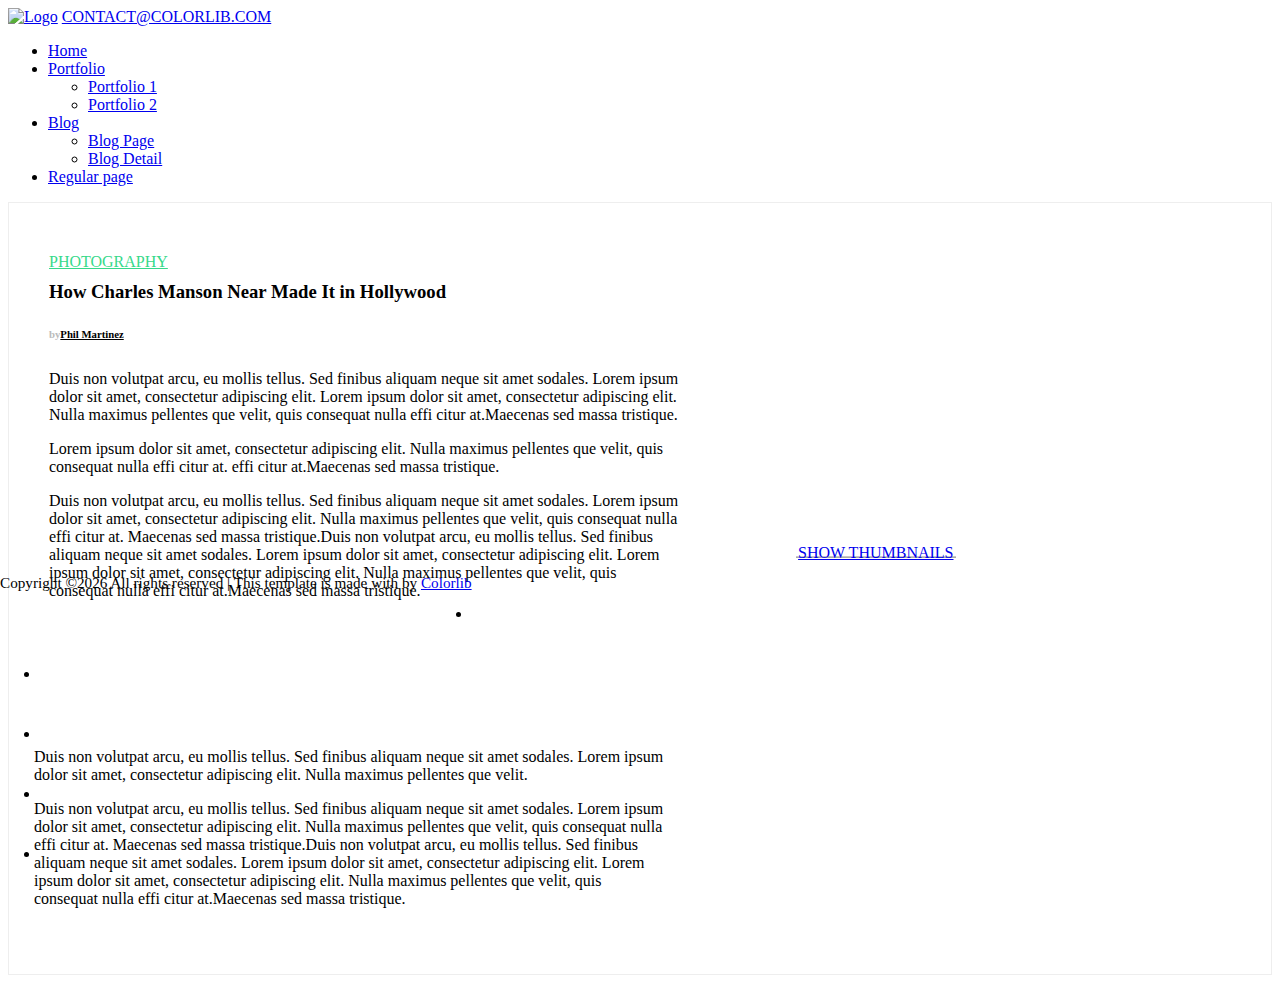
==== home.html @ 68a40599 "set up school page" ====
<!DOCTYPE HTML>
<html lang="en">
<head>
	<title>Photography</title>
	<meta http-equiv="X-UA-Compatible" content="IE=edge">
    <meta name="viewport" content="width=device-width, initial-scale=1">
	<meta charset="UTF-8">
	
	<!-- Font -->
	<link href="https://fonts.googleapis.com/css?family=Poppins:400,500,600,700%7CAllura" rel="stylesheet">
	
	<!-- Stylesheets -->
	<link href="common-css/ionicons.css" rel="stylesheet">
	
	<link href="06_Regular_Page/css/styles.css" rel="stylesheet">
	
	<link href="06_Regular_Page/css/responsive.css" rel="stylesheet">
	
</head>
<body>
	
	<header>
		<a class="logo" href="#"><img src="images/logo-white.png" alt="Logo"></a>
		
		<a class="right-area" href="mailto:contact@colorlib.com">CONTACT@COLORLIB.COM</a>
		
		<a class="menu-nav-icon" data-menu="#main-menu"><i class="ion-navicon"></i></a>
		
		<ul class="main-menu" id="main-menu">
			<li><a href="01_Photography.html">Home</a></li>
			<li class="drop-down"><a href="#!">Portfolio<i class="ion-arrow-down-b"></i></a>
				<ul class="drop-down-menu drop-down-inner">
					<li><a href="02_Portfolio.html">Portfolio 1</a></li>
					<li><a href="03_Portfolio.html">Portfolio 2</a></li>
				</ul>
			</li>
			<li class="drop-down"><a href="#!">Blog<i class="ion-arrow-down-b"></i></a>
				<ul class="drop-down-menu drop-down-inner">
					<li><a href="04_Blog.html">Blog Page</a></li>
					<li><a href="05_Blog_Single.html">Blog Detail</a></li>
				</ul>
			</li>
			<li><a href="06_Regular_Page.html">Regular page</a></li>
		</ul>
	</header>
	
	<section class="main-section">
	
		<div class="left-area">
			<a class="category color-green" href="#">PHOTOGRAPHY</a>
			<h3 class="margin-tb-10">How Charles Manson Near Made It in Hollywood</h3>
			<h6 class="margin-b-30"><span class="color-light-black">by</span><a class="color-black" href="#">Phil Martinez</a></h6>
			<p class="margin-b-10">Duis non volutpat arcu, eu mollis tellus. 
				Sed finibus aliquam neque sit amet sodales. Lorem ipsum dolor sit amet, 
				consectetur adipiscing elit. Lorem ipsum dolor sit amet, consectetur 
				adipiscing elit. Nulla maximus pellentes que velit, quis consequat nulla 
				effi citur at.Maecenas sed massa tristique.</p>
			<p class="margin-b-10">Lorem ipsum dolor sit amet, consectetur adipiscing elit. 
				Nulla maximus pellentes que velit, quis consequat nulla effi citur at. 
				effi citur at.Maecenas sed massa tristique.</p>
			<p class="margin-b-10">Duis non volutpat arcu, eu mollis tellus. Sed finibus aliquam neque 
				sit amet sodales. Lorem ipsum dolor sit amet, consectetur adipiscing elit. 
				Nulla maximus pellentes que velit, quis consequat nulla effi citur at. 
				Maecenas sed massa tristique.Duis non volutpat arcu, eu mollis tellus. 
				Sed finibus aliquam neque sit amet sodales. Lorem ipsum dolor sit amet, 
				consectetur adipiscing elit. Lorem ipsum dolor sit amet, consectetur 
				adipiscing elit. Nulla maximus pellentes que velit, quis consequat nulla 
				effi citur at.Maecenas sed massa tristique.</p>
		</div><!-- left-area -->
		
		<div class="right-area">
			
			<img src="images/post-img-1-1000x700.jpg" alt="">
			<p class="margin-t-20">Duis non volutpat arcu, eu mollis tellus. Sed finibus aliquam neque 
				sit amet sodales. Lorem ipsum dolor sit amet, consectetur adipiscing elit. 
				Nulla maximus pellentes que velit.</p>

			<p class="margin-t-10">Duis non volutpat arcu, eu mollis tellus. Sed finibus aliquam neque 
				sit amet sodales. Lorem ipsum dolor sit amet, consectetur adipiscing elit. 
				Nulla maximus pellentes que velit, quis consequat nulla effi citur at. 
				Maecenas sed massa tristique.Duis non volutpat arcu, eu mollis tellus. 
				Sed finibus aliquam neque sit amet sodales. Lorem ipsum dolor sit amet, 
				consectetur adipiscing elit. Lorem ipsum dolor sit amet, consectetur 
				adipiscing elit. Nulla maximus pellentes que velit, quis consequat nulla 
				effi citur at.Maecenas sed massa tristique.</p>
				
		</div><!-- right-area -->
		
	</section><!-- main-section -->
	
	<footer>
		<p class="copyright">
			<!-- Link back to Colorlib can't be removed. Template is licensed under CC BY 3.0. -->
Copyright &copy;<script>document.write(new Date().getFullYear());</script> All rights reserved | This template is made with <i class="ion-heart" aria-hidden="true"></i> by <a href="https://colorlib.com" target="_blank">Colorlib</a>
<!-- Link back to Colorlib can't be removed. Template is licensed under CC BY 3.0. -->
		</p>
		
		<a class="show-thumb-btn" href="#">SHOW THUMBNAILS</a>
		
		<ul class="social-icons">
			<li><a href="#"><i class="ion-social-facebook-outline"></i></a></li>
			<li><a href="#"><i class="ion-social-twitter-outline"></i></a></li>
			<li><a href="#"><i class="ion-social-instagram-outline"></i></a></li>
			<li><a href="#"><i class="ion-social-vimeo-outline"></i></a></li>
			<li><a href="#"><i class="ion-social-pinterest-outline"></i></a></li>
		</ul><!-- social-icons -->
	</footer>
	
	
	<!-- SCIPTS -->
	
	<script src="common-js/jquery-3.2.1.min.js"></script>
	
	<script src="common-js/scripts.js"></script>
	
</body>
</html>
---- 06_Regular_Page/css/styles.css ----
/*
====================================================

* 	[Master Stylesheet]
	
	Theme Name :  
	Version    :  
	Author     :  
	Author URI :  

====================================================

	TOC
	
	1. PRIMARY STYLES
	2. COMMONS FOR PAGE DESIGN
	3. HEADER
	4. MAIN SECTION
	5. FOOTER

====================================================


/* ---------------------------------
1. PRIMARY STYLES
--------------------------------- */

/* html{ font-size: 100%; height: 100%; overflow-x: hidden; margin: 0px;  padding: 0px; 
	touch-action: manipulation;  -webkit-box-sizing: border-box; box-sizing: border-box;}

body{ font-size: 20px;  margin: 0; font-weight: 400;
	-webkit-font-smoothing: antialiased; -moz-osx-font-smoothing: grayscale; word-wrap: break-word; 
	line-height: 1; margin: 0 50px; padding: 60px 0; height: 100%; 
	 -webkit-box-sizing: border-box; box-sizing: border-box;
	width: calc(100% - 100px); position: relative; z-index: 1; color: #333; }

.container {
	padding: 20px;
}
h1, h2, h3, h4, h5, h6, p, a, ul, span, li, img, inpot, button{ margin: 0; padding: 0; }

h1,h2,h3,h4,h5,h6{ line-height: 1.5; font-weight: inherit; }

h1,h2,h3{ font-family: 'Poppins', cursive; }

p{ line-height: 1.6; font-size: 1.05em; font-weight: 400; color: #777; }

h1{ font-size: 4em; line-height: 1; }
h2{ font-size: 2.2em; line-height: 1.1; }
h3{ font-size: 1.8em; }
h4{ font-size: 1.3em; }
h5{ font-size: 1em; }
h6{ font-size: .9em; letter-spacing: 1px; }

a, button{ display: inline-block; text-decoration: none; color: inherit; line-height: 1; 
	-webkit-transition: all .25s ease-in-out; transition: all .25s ease-in-out; }

a:focus, a:active, a:hover,
button:focus, button:active, button:hover,
a b.light-color:hover{ text-decoration: none; color: #37D583; }

b{ font-weight: 600; }

img{ width: 100%; }

li{ list-style: none; display: inline-block; }

span{ display: inline-block; }

button{ outline: 0; border: 0; background: none; cursor: pointer; }

.icon{ font-size: 1.1em; display: inline-block; line-height: inherit; }

[class^="icon-"]:before, [class*=" icon-"]:before{ line-height: inherit; }

b.max-bold{ font-weight: 700; }

*, *::before, *::after {
    -webkit-box-sizing: inherit;
    box-sizing: inherit;
}

*, *::before, *::after {
    -webkit-box-sizing: inherit;
	box-sizing: inherit;} 


/* ---------------------------------
2. COMMONS FOR PAGE DESIGN
--------------------------------- */

button {
	font-size: 15px;
}

.display-table{ display: table; height: 100%; } 
.display-table-cell{ display: table-cell; vertical-align: middle; } 

.color-black{ color: #000; }
.color-green{ color: #36D98A; }
.color-light-black{ color: #bbb; }

.margin-tb-10{ margin-top: 10px; margin-bottom: 10px; }

.margin-t-10{ margin-top: 10px; }
.margin-t-20{ margin-top: 20px; }

.margin-b-10{ margin-bottom: 10px; }
.margin-b-30{ margin-bottom: 30px; }


/* ---------------------------------
3. HEADER
--------------------------------- */

/* header{ position: absolute; top: 0; left: 0; right: 0; height: 60px; text-align: center; z-index: 1000; }

header:after{ content:''; clear: both; }

header .logo{ float: left; height: 40px; margin: 10px 0; }

header .logo img{ height: 100%; width: auto; }


header .main-menu{ float: right; }

header ul.main-menu > li > a{ height: 100%; line-height: 60px; padding: 0 10px; }


header .right-area{ float: right; height: 100%; line-height: 60px; margin-left: 20px; }


/* HAMBURGER ICON */

/* .menu-nav-icon{ display: inline-block; font-size: 30px; line-height: 40px; margin: 10px 0; 
	display: none; cursor: pointer; } */

	
/* DROPDOWN MENU STYLING */

/* header .main-menu li.drop-down{ position: relative; text-align: left; }

header .main-menu li.drop-down > ul.drop-down-menu{ display: none; position: absolute; top: 60px; 
	left: 0; min-width: 180px; box-shadow: 0px 3px 10px rgba(0,0,0,.3); background: #fff; }

header .main-menu li.drop-down > ul.drop-down-menu li{ display: block; border-top: 1px solid #ddd; }

header .main-menu li.drop-down > ul.drop-down-menu li > a{ display: block; padding: 17px 20px; }

header .main-menu li i{margin-left: 10px; } */


/* DROPDOWN HOVER */

header .main-menu li.drop-down a.mouseover + ul.drop-down-menu{ display: block; 
	animation: full-opacity-anim .2s forwards; }


@keyframes full-opacity-anim{
	0%{ opacity: 0; }
	100%{ opacity: 1; }
}


/* ---------------------------------
4. MAIN
--------------------------------- */

.main-section{ height: 100%; position: relative; overflow-y: auto;  border: 1px solid #eee; }

.main-section .left-area,
.main-section .right-area{ width: 50%; float: left; padding: 50px 40px; }

.main-section .left-area{ padding-right: 25px; }

.main-section .right-area img{ box-shadow: 3px 10px 20px 0px rgba(0,0,0,.1); }

.main-section .right-area{ padding-left: 25px; overflow-x: hidden; }


	
.main-section:before{ top: 0; }

.main-section:after{ bottom: 0; }
	

.main-section::-webkit-scrollbar { width: 10px; }
 
.main-section::-webkit-scrollbar-track { background: #EBEBEB;
	-webkit-box-shadow: inset 0 0 6px rgba(0,0,0,0.1); }
 
.main-section::-webkit-scrollbar-thumb { background-color: #32D98B; outline: 1px solid #32D98B; }


/* ---------------------------------
5. FOOTER
--------------------------------- */

footer{ position: absolute; bottom: 0; left: 0; right: 0; overflow: hidden; text-align: center; }

footer .copyright{ font-size: .95em; line-height: 60px; float: left; }


footer .show-thumb-btn{ height: 30px; line-height: 30px; margin: 15px 0; position: relative; }

footer .show-thumb-btn:after{ content:''; position: absolute; bottom: 3px; top: 3px; left: -2px; 
	right: -2px; z-index: -1; background: #aaa; 
	-webkit-transform-origin: bottom; transform-origin: bottom; 
	-webkit-transform: scaleY(.15); transform: scaleY(.15);
	-webkit-transition: all .2s ease; transition: all .2s ease; }

footer .show-thumb-btn:hover{ color: #fff; }
footer .show-thumb-btn:hover:after{ background: #333;  
	-webkit-transform: scaleY(1); transform: scaleY(1); }
*/

footer .social-icons{ float: right; }

footer .social-icons > li > a{ height: 60px; line-height: 60px; margin-left: 20px; }  */
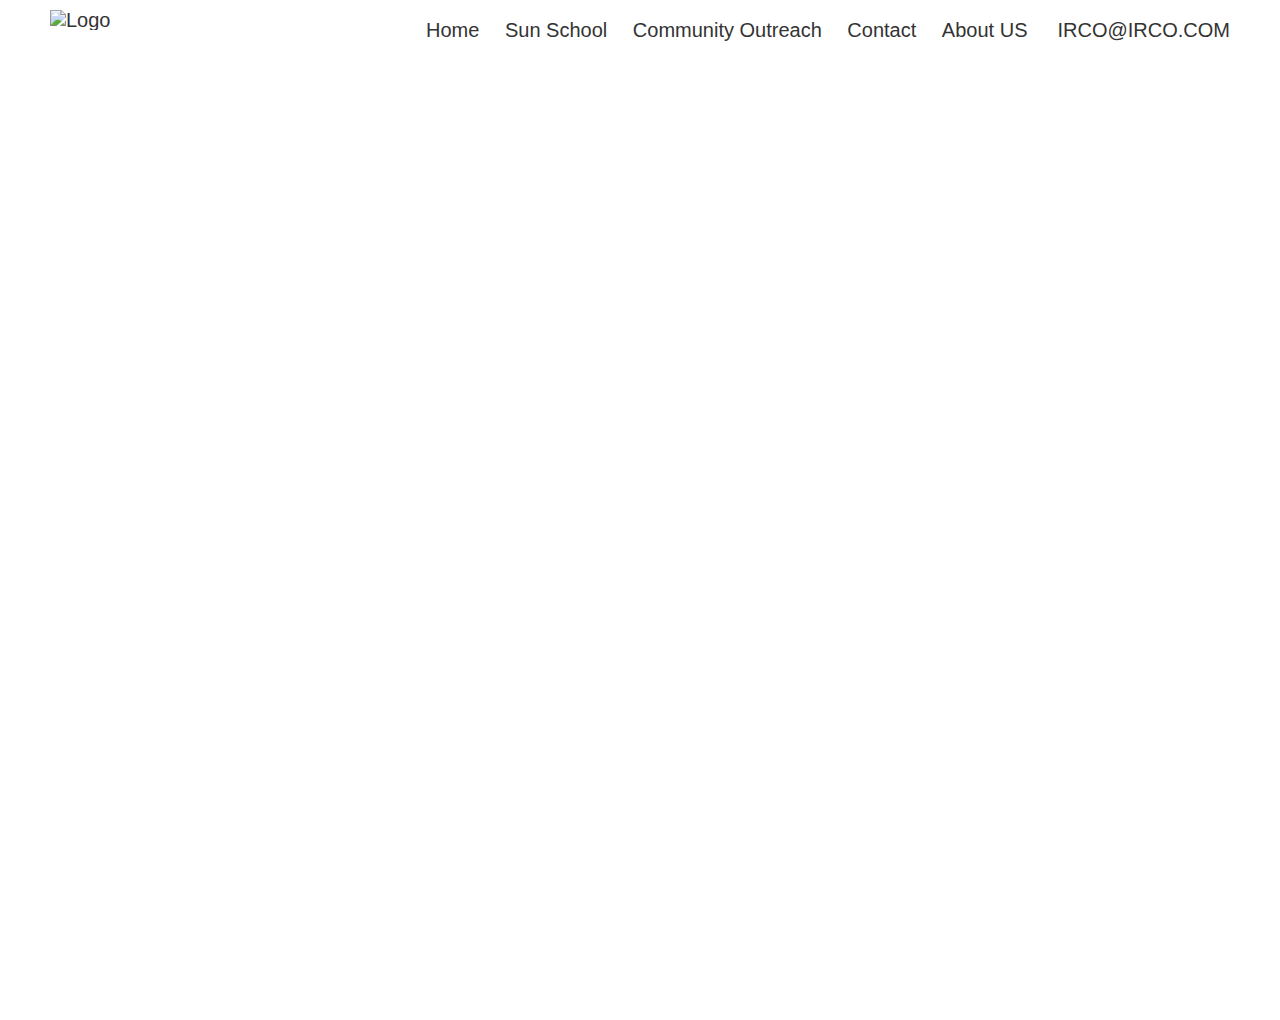
==== commit fccf9692: "added skip function" ====
--- a/home.html
+++ b/home.html
@@ -20,71 +20,23 @@
 <body>
 	
 	<header>
-		<a class="logo" href="#"><img src="images/logo-white.png" alt="Logo"></a>
+		<a class="logo" href="#"><img src="https://pbs.twimg.com/profile_images/279219216/GlobeText551-_Blue__2_.PNG" alt="Logo"></a>
 		
-		<a class="right-area" href="mailto:contact@colorlib.com">CONTACT@COLORLIB.COM</a>
+		<a class="right-area" href="mailto:contact@colorlib.com">IRCO@IRCO.COM</a>
 		
 		<a class="menu-nav-icon" data-menu="#main-menu"><i class="ion-navicon"></i></a>
 		
 		<ul class="main-menu" id="main-menu">
-			<li><a href="01_Photography.html">Home</a></li>
-			<li class="drop-down"><a href="#!">Portfolio<i class="ion-arrow-down-b"></i></a>
-				<ul class="drop-down-menu drop-down-inner">
-					<li><a href="02_Portfolio.html">Portfolio 1</a></li>
-					<li><a href="03_Portfolio.html">Portfolio 2</a></li>
-				</ul>
-			</li>
-			<li class="drop-down"><a href="#!">Blog<i class="ion-arrow-down-b"></i></a>
-				<ul class="drop-down-menu drop-down-inner">
-					<li><a href="04_Blog.html">Blog Page</a></li>
-					<li><a href="05_Blog_Single.html">Blog Detail</a></li>
-				</ul>
-			</li>
-			<li><a href="06_Regular_Page.html">Regular page</a></li>
+				<li><a href="home.html">Home</a></li>
+				<li><a href="school.html">Sun School</a></li>
+				<li class="drop-down"><a href="#!">Community Outreach</i></a></li>
+				<li><a href="home.html">Contact</a></li>
+				<li><a href="home.html">About US</a></li>
 		</ul>
 	</header>
 	
-	<section class="main-section">
+	<section class="map">
 	
-		<div class="left-area">
-			<a class="category color-green" href="#">PHOTOGRAPHY</a>
-			<h3 class="margin-tb-10">How Charles Manson Near Made It in Hollywood</h3>
-			<h6 class="margin-b-30"><span class="color-light-black">by</span><a class="color-black" href="#">Phil Martinez</a></h6>
-			<p class="margin-b-10">Duis non volutpat arcu, eu mollis tellus. 
-				Sed finibus aliquam neque sit amet sodales. Lorem ipsum dolor sit amet, 
-				consectetur adipiscing elit. Lorem ipsum dolor sit amet, consectetur 
-				adipiscing elit. Nulla maximus pellentes que velit, quis consequat nulla 
-				effi citur at.Maecenas sed massa tristique.</p>
-			<p class="margin-b-10">Lorem ipsum dolor sit amet, consectetur adipiscing elit. 
-				Nulla maximus pellentes que velit, quis consequat nulla effi citur at. 
-				effi citur at.Maecenas sed massa tristique.</p>
-			<p class="margin-b-10">Duis non volutpat arcu, eu mollis tellus. Sed finibus aliquam neque 
-				sit amet sodales. Lorem ipsum dolor sit amet, consectetur adipiscing elit. 
-				Nulla maximus pellentes que velit, quis consequat nulla effi citur at. 
-				Maecenas sed massa tristique.Duis non volutpat arcu, eu mollis tellus. 
-				Sed finibus aliquam neque sit amet sodales. Lorem ipsum dolor sit amet, 
-				consectetur adipiscing elit. Lorem ipsum dolor sit amet, consectetur 
-				adipiscing elit. Nulla maximus pellentes que velit, quis consequat nulla 
-				effi citur at.Maecenas sed massa tristique.</p>
-		</div><!-- left-area -->
-		
-		<div class="right-area">
-			
-			<img src="images/post-img-1-1000x700.jpg" alt="">
-			<p class="margin-t-20">Duis non volutpat arcu, eu mollis tellus. Sed finibus aliquam neque 
-				sit amet sodales. Lorem ipsum dolor sit amet, consectetur adipiscing elit. 
-				Nulla maximus pellentes que velit.</p>
-
-			<p class="margin-t-10">Duis non volutpat arcu, eu mollis tellus. Sed finibus aliquam neque 
-				sit amet sodales. Lorem ipsum dolor sit amet, consectetur adipiscing elit. 
-				Nulla maximus pellentes que velit, quis consequat nulla effi citur at. 
-				Maecenas sed massa tristique.Duis non volutpat arcu, eu mollis tellus. 
-				Sed finibus aliquam neque sit amet sodales. Lorem ipsum dolor sit amet, 
-				consectetur adipiscing elit. Lorem ipsum dolor sit amet, consectetur 
-				adipiscing elit. Nulla maximus pellentes que velit, quis consequat nulla 
-				effi citur at.Maecenas sed massa tristique.</p>
-				
-		</div><!-- right-area -->
 		
 	</section><!-- main-section -->
 	
@@ -94,8 +46,7 @@
 Copyright &copy;<script>document.write(new Date().getFullYear());</script> All rights reserved | This template is made with <i class="ion-heart" aria-hidden="true"></i> by <a href="https://colorlib.com" target="_blank">Colorlib</a>
 <!-- Link back to Colorlib can't be removed. Template is licensed under CC BY 3.0. -->
 		</p>
-		
-		<a class="show-thumb-btn" href="#">SHOW THUMBNAILS</a>
+
 		
 		<ul class="social-icons">
 			<li><a href="#"><i class="ion-social-facebook-outline"></i></a></li>
--- a/06_Regular_Page/css/styles.css
+++ b/06_Regular_Page/css/styles.css
@@ -16,8 +16,13 @@
 	1. PRIMARY STYLES
 	2. COMMONS FOR PAGE DESIGN
 	3. HEADER
-	4. MAIN SECTION
-	5. FOOTER
+	4. INTRO SECTION
+	5. PORFOLIO SECTION
+	6. ABOUT SECTION
+	7. EXPERIENCE SECTION
+	8. EDUCATION SECTION
+	9. COUNTER SECTION
+	10. FOOTER
 
 ====================================================
 
@@ -26,18 +31,14 @@
 1. PRIMARY STYLES
 --------------------------------- */
 
-/* html{ font-size: 100%; height: 100%; overflow-x: hidden; margin: 0px;  padding: 0px; 
-	touch-action: manipulation;  -webkit-box-sizing: border-box; box-sizing: border-box;}
-
-body{ font-size: 20px;  margin: 0; font-weight: 400;
+html{ font-size: 100%; height: 100%; overflow-x: hidden; margin: 0px;  padding: 0px; touch-action: manipulation; }
+
+
+body{ font-size: 20px; font-family: 'Montserrat', sans-serif; margin: 0; font-weight: 400;
 	-webkit-font-smoothing: antialiased; -moz-osx-font-smoothing: grayscale; word-wrap: break-word; 
-	line-height: 1; margin: 0 50px; padding: 60px 0; height: 100%; 
-	 -webkit-box-sizing: border-box; box-sizing: border-box;
+	line-height: 1; margin: 0 50px; padding: 60px 0; height: 100vh; 
 	width: calc(100% - 100px); position: relative; z-index: 1; color: #333; }
 
-.container {
-	padding: 20px;
-}
 h1, h2, h3, h4, h5, h6, p, a, ul, span, li, img, inpot, button{ margin: 0; padding: 0; }
 
 h1,h2,h3,h4,h5,h6{ line-height: 1.5; font-weight: inherit; }
@@ -62,6 +63,10 @@
 
 b{ font-weight: 600; }
 
+button {
+	font-size: 15pt;
+}
+
 img{ width: 100%; }
 
 li{ list-style: none; display: inline-block; }
@@ -76,36 +81,21 @@
 
 b.max-bold{ font-weight: 700; }
 
-*, *::before, *::after {
-    -webkit-box-sizing: inherit;
-    box-sizing: inherit;
-}
-
-*, *::before, *::after {
-    -webkit-box-sizing: inherit;
-	box-sizing: inherit;} 
 
 
 /* ---------------------------------
 2. COMMONS FOR PAGE DESIGN
 --------------------------------- */
-
-button {
-	font-size: 15px;
-}
 
 .display-table{ display: table; height: 100%; } 
 .display-table-cell{ display: table-cell; vertical-align: middle; } 
 
 .color-black{ color: #000; }
 .color-green{ color: #36D98A; }
-.color-light-black{ color: #bbb; }
 
 .margin-tb-10{ margin-top: 10px; margin-bottom: 10px; }
 
-.margin-t-10{ margin-top: 10px; }
-.margin-t-20{ margin-top: 20px; }
-
+.margin-b-5{ margin-bottom: 5px; }
 .margin-b-10{ margin-bottom: 10px; }
 .margin-b-30{ margin-bottom: 30px; }
 
@@ -114,13 +104,13 @@
 3. HEADER
 --------------------------------- */
 
-/* header{ position: absolute; top: 0; left: 0; right: 0; height: 60px; text-align: center; z-index: 1000; }
+header{ position: absolute; top: 0; left: 0; right: 0; height: 60px; text-align: center; z-index: 1000; }
 
 header:after{ content:''; clear: both; }
 
-header .logo{ float: left; height: 40px; margin: 10px 0; }
-
-header .logo img{ height: 100%; width: auto; }
+header .logo{ float: left; height: 100px; margin: 10px 0; }
+
+header .logo img{ height: 70px; width: auto; }
 
 
 header .main-menu{ float: right; }
@@ -133,13 +123,13 @@
 
 /* HAMBURGER ICON */
 
-/* .menu-nav-icon{ display: inline-block; font-size: 30px; line-height: 40px; margin: 10px 0; 
-	display: none; cursor: pointer; } */
+.menu-nav-icon{ display: inline-block; font-size: 30px; line-height: 40px; margin: 10px 0; 
+	display: none; cursor: pointer; }
 
 	
 /* DROPDOWN MENU STYLING */
 
-/* header .main-menu li.drop-down{ position: relative; text-align: left; }
+header .main-menu li.drop-down{ position: relative; text-align: left; }
 
 header .main-menu li.drop-down > ul.drop-down-menu{ display: none; position: absolute; top: 60px; 
 	left: 0; min-width: 180px; box-shadow: 0px 3px 10px rgba(0,0,0,.3); background: #fff; }
@@ -148,7 +138,7 @@
 
 header .main-menu li.drop-down > ul.drop-down-menu li > a{ display: block; padding: 17px 20px; }
 
-header .main-menu li i{margin-left: 10px; } */
+header .main-menu li i{margin-left: 10px; }
 
 
 /* DROPDOWN HOVER */
@@ -164,42 +154,40 @@
 
 
 /* ---------------------------------
-4. MAIN
---------------------------------- */
-
-.main-section{ height: 100%; position: relative; overflow-y: auto;  border: 1px solid #eee; }
-
-.main-section .left-area,
-.main-section .right-area{ width: 50%; float: left; padding: 50px 40px; }
-
-.main-section .left-area{ padding-right: 25px; }
-
-.main-section .right-area img{ box-shadow: 3px 10px 20px 0px rgba(0,0,0,.1); }
-
-.main-section .right-area{ padding-left: 25px; overflow-x: hidden; }
-
-
-	
-.main-section:before{ top: 0; }
-
-.main-section:after{ bottom: 0; }
-	
-
-.main-section::-webkit-scrollbar { width: 10px; }
- 
-.main-section::-webkit-scrollbar-track { background: #EBEBEB;
-	-webkit-box-shadow: inset 0 0 6px rgba(0,0,0,0.1); }
- 
-.main-section::-webkit-scrollbar-thumb { background-color: #32D98B; outline: 1px solid #32D98B; }
-
-
-/* ---------------------------------
-5. FOOTER
---------------------------------- */
-
-footer{ position: absolute; bottom: 0; left: 0; right: 0; overflow: hidden; text-align: center; }
-
-footer .copyright{ font-size: .95em; line-height: 60px; float: left; }
+4. SLIDER
+--------------------------------- */
+
+.slider-section{ height: 100%; width: 100%; position: relative; z-index: 1; }
+
+.bg-img{ position: absolute; top: 0; bottom: 0; left: 0; right: 0; z-index: -1; 
+	background-size: cover; }
+
+.bg-1{ background-image: url(../../images/slider-1-1920x1080.jpg); }
+
+
+.rev_slider_wrapper.fullscreen-container{ height: 100%!important; width: 100%!important; 
+	margin: 0 auto!important; left: auto!important;}
+
+.forcefullwidth_wrapper_tp_banner{ height: 100%!important; }
+
+.tp-bullet{ border-radius: 50px; }
+
+.tp-leftarrow,
+.tp-rightarrow{ border-radius: 50px; -webkit-transform: scale(1.3); transform: scale(1.3); }
+
+
+.visit-btn{ min-width: 150px!important; }
+
+
+
+/* ---------------------------------
+10. FOOTER
+--------------------------------- */
+
+footer{ position: absolute; bottom: 0; left: 0; right: 0; overflow: hidden; z-index: 10000;
+	text-align: center; }
+
+footer .copyright{ font-size: .95em; line-height: 60px; left: 0; position: absolute; }
 
 
 footer .show-thumb-btn{ height: 30px; line-height: 30px; margin: 15px 0; position: relative; }
@@ -213,8 +201,8 @@
 footer .show-thumb-btn:hover{ color: #fff; }
 footer .show-thumb-btn:hover:after{ background: #333;  
 	-webkit-transform: scaleY(1); transform: scaleY(1); }
-*/
-
-footer .social-icons{ float: right; }
-
-footer .social-icons > li > a{ height: 60px; line-height: 60px; margin-left: 20px; }  */+
+
+footer .social-icons{ position: absolute; right: 0; top: 0; }
+
+footer .social-icons > li > a{ height: 60px; line-height: 60px; margin-left: 20px; } 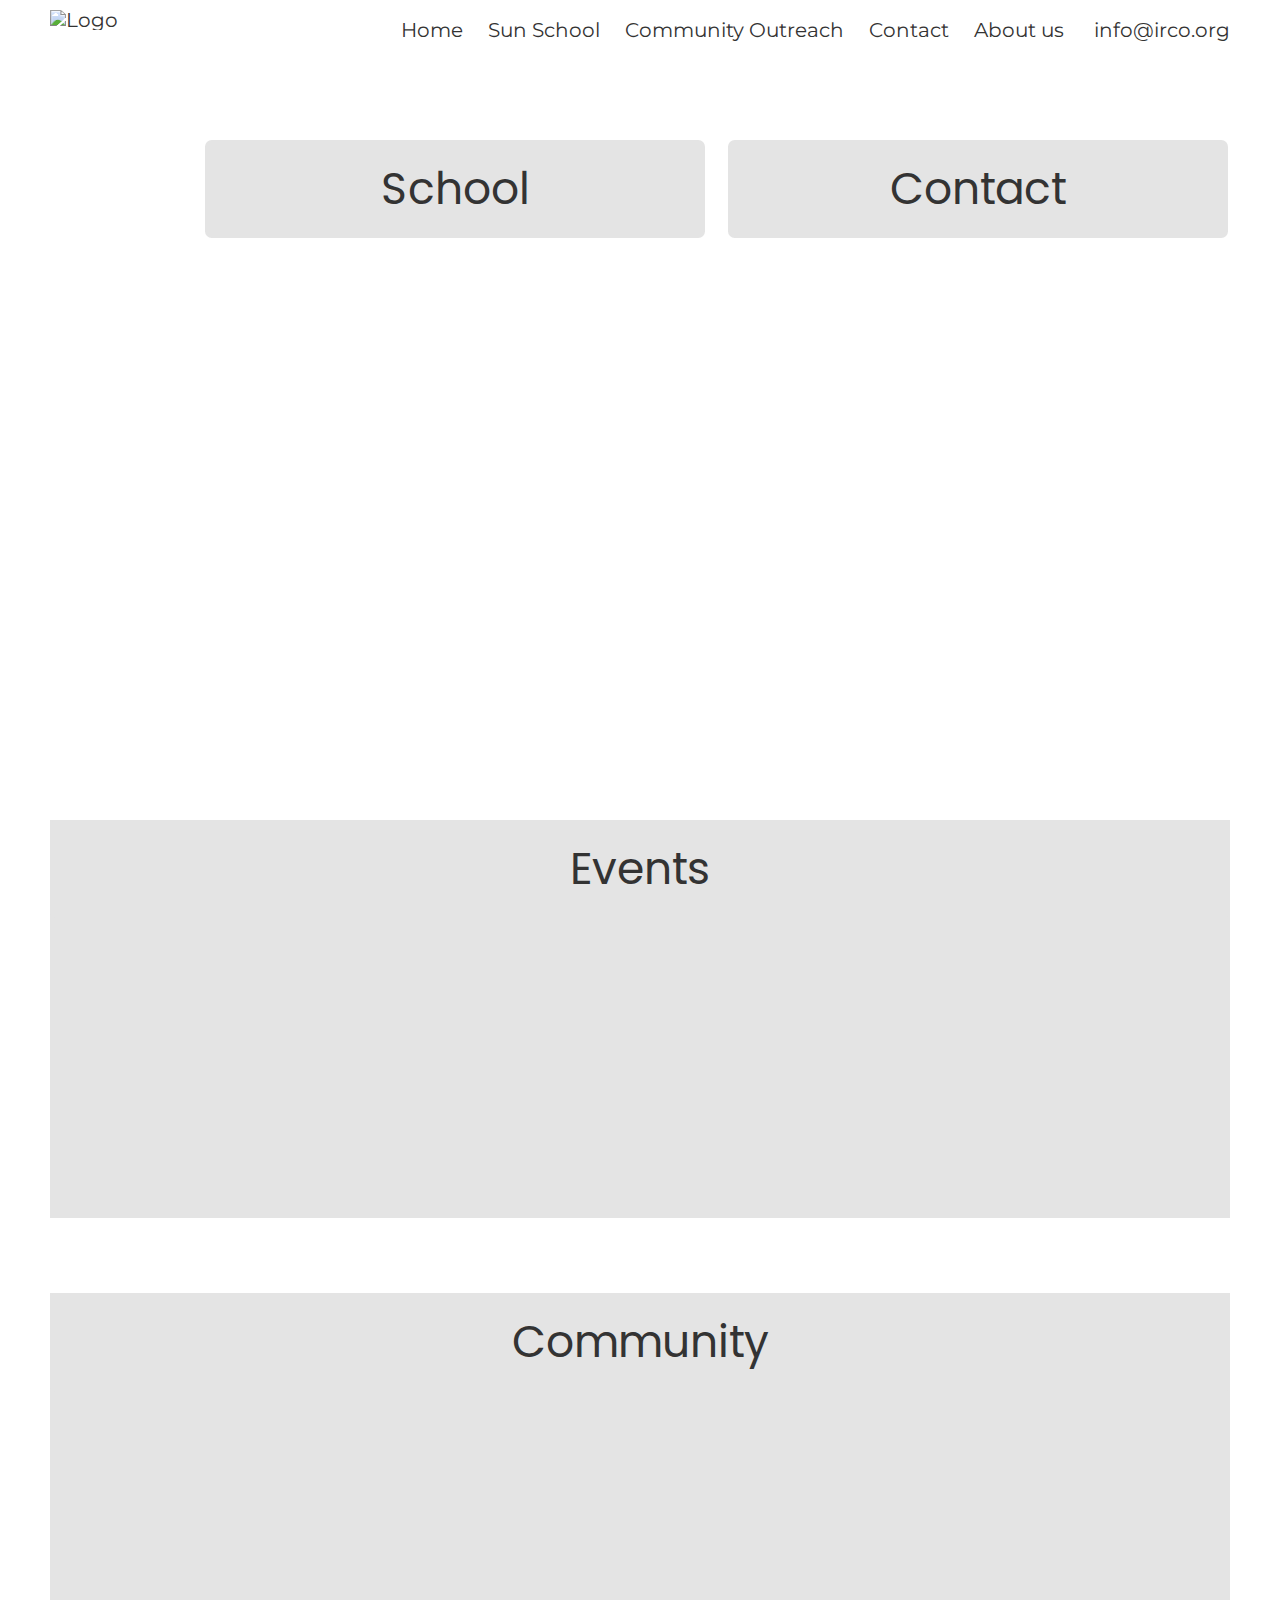
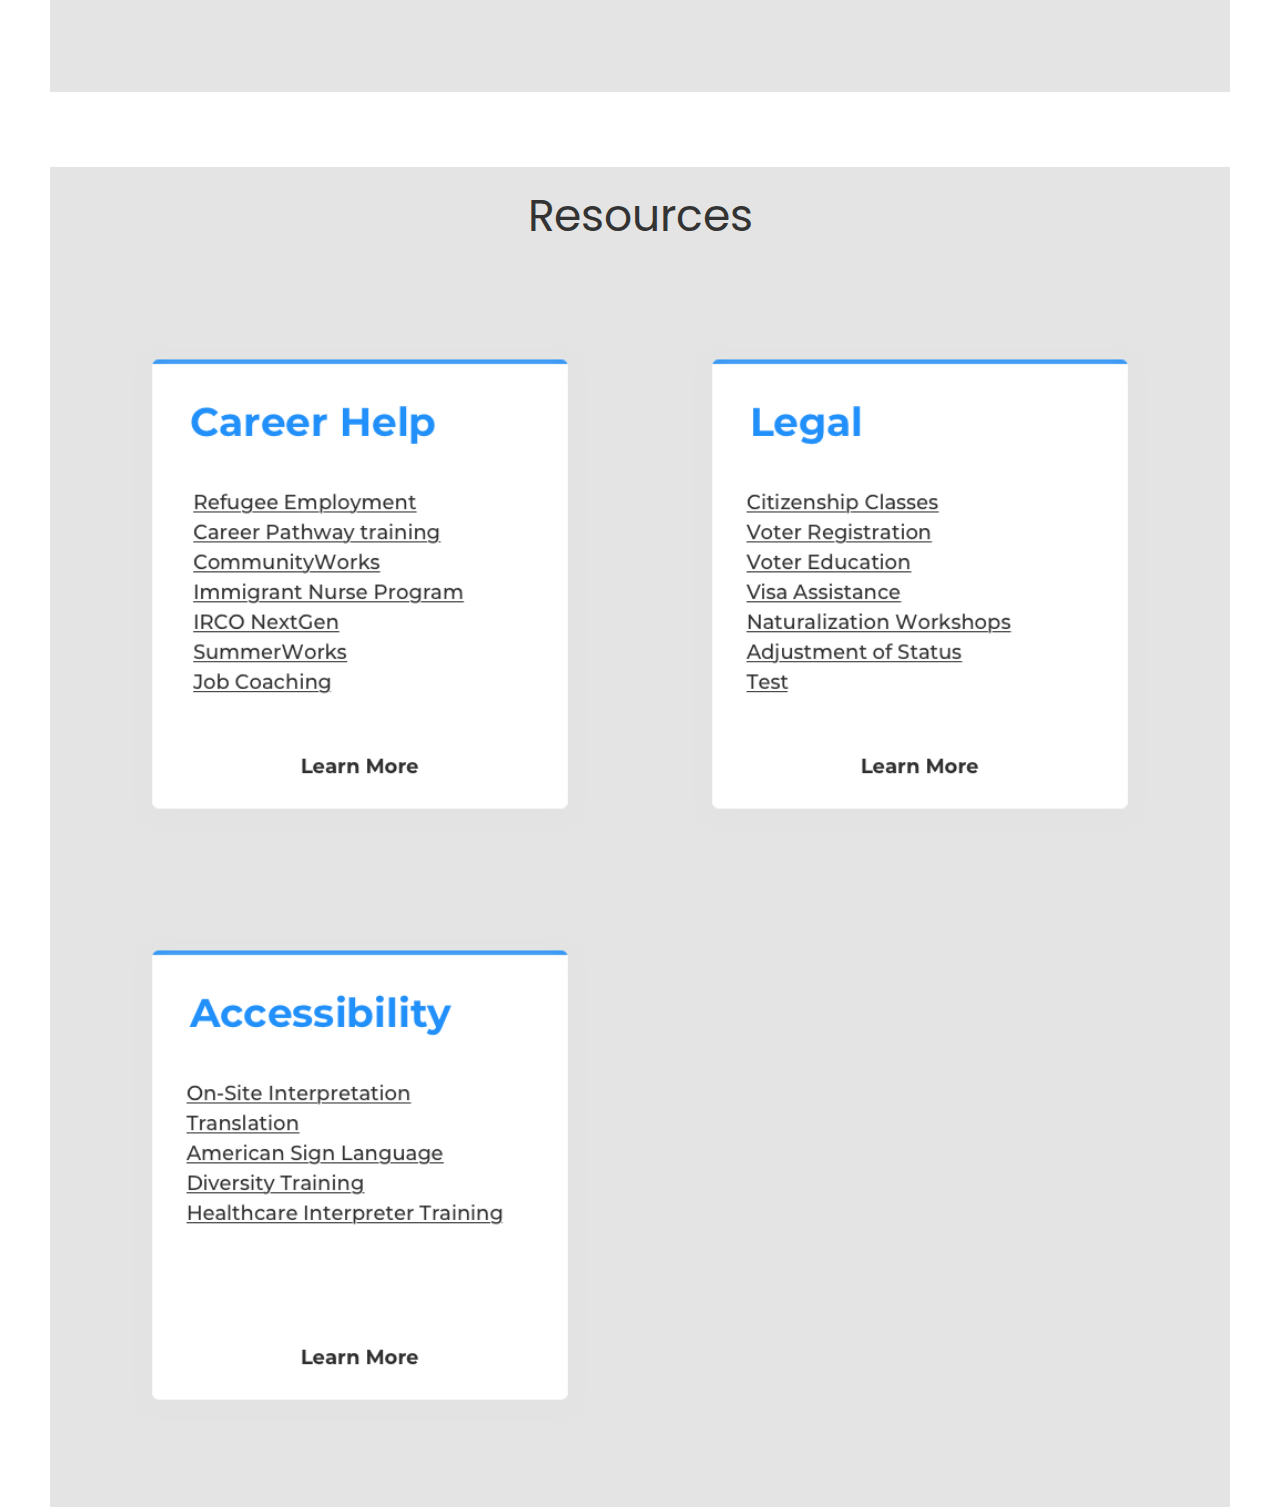
==== commit d66751c5: "added resources on home page" ====
--- a/home.html
+++ b/home.html
@@ -1,20 +1,21 @@
 <!DOCTYPE HTML>
 <html lang="en">
 <head>
-	<title>Photography</title>
+	<title>Home</title>
 	<meta http-equiv="X-UA-Compatible" content="IE=edge">
     <meta name="viewport" content="width=device-width, initial-scale=1">
 	<meta charset="UTF-8">
 	
 	<!-- Font -->
 	<link href="https://fonts.googleapis.com/css?family=Poppins:400,500,600,700%7CAllura" rel="stylesheet">
+	<link href="https://fonts.googleapis.com/css?family=Montserrat" rel="stylesheet">
 	
 	<!-- Stylesheets -->
 	<link href="common-css/ionicons.css" rel="stylesheet">
 	
-	<link href="06_Regular_Page/css/styles.css" rel="stylesheet">
+	<link href="Home-Page/css/styles.css" rel="stylesheet">
 	
-	<link href="06_Regular_Page/css/responsive.css" rel="stylesheet">
+	<link href="Home-Page/css/styles.css" rel="stylesheet">
 	
 </head>
 <body>
@@ -22,7 +23,7 @@
 	<header>
 		<a class="logo" href="#"><img src="https://pbs.twimg.com/profile_images/279219216/GlobeText551-_Blue__2_.PNG" alt="Logo"></a>
 		
-		<a class="right-area" href="mailto:contact@colorlib.com">IRCO@IRCO.COM</a>
+		<a class="right-area" href="mailto:info@irco.org">info@irco.org</a>
 		
 		<a class="menu-nav-icon" data-menu="#main-menu"><i class="ion-navicon"></i></a>
 		
@@ -31,7 +32,7 @@
 				<li><a href="school.html">Sun School</a></li>
 				<li class="drop-down"><a href="#!">Community Outreach</i></a></li>
 				<li><a href="home.html">Contact</a></li>
-				<li><a href="home.html">About US</a></li>
+				<li><a href="home.html">About us</a></li>
 		</ul>
 	</header>
 	
@@ -40,6 +41,111 @@
 		
 	</section><!-- main-section -->
 	
+	<section class="school">
+			<ul class="ul-school">
+			<li class="li-school"><h2> School </h2><img class="school-img" src="../images/School-Left-Card.png" alt=""></li>
+			<li class="li-school"><h2> Contact</h1><img class="school-img" src="../images/Contact-and-Card1.png" alt=""></li>
+		</ul>
+</section>
+	<section class="activities">
+		<h2>Events</h2>
+		<ul class="ul-activities">
+			<li class="li-activities"><img src="../images/Events-Card-1.png" alt=""></li>
+			<li class="li-activities"><img src="../images/Events-Card-2.png" alt=""></li>
+			<li class="li-activities"><img src="../images/Events-Card-3.png" alt=""></li>
+		</ul>
+	</section>
+	<section class="community">
+		<h2>Community</h2>
+			<ul class="ul-community">
+				<li class="li-community"><img src="../images/Community-Card-1.png" alt=""></li>
+				<li class="li-community"><img src="../images/Community-Card-2.png" alt=""></li>
+				<li class="li-community"><img src="../images/Community-Card-3.png" alt=""></li>
+			</ul>
+		</section>
+	<section class="resources">
+				<h2>Resources</h2>
+				<ul class="ul-resources">
+					<li class="li-resources"><img src="../images/Resources-1.png" alt=""></li>
+					<li class="li-resources"><img src="../images/Resources-2.png" alt=""></li>
+					<li class="li-resources"><img src="../images/Resources-3.png" alt=""></li>
+				</ul>
+	</section>
+
+	<style scoped>
+	h2 {
+		padding: 25px;
+		/* margin-top: 75px; */
+		text-align: center;
+		background-color: #e4e4e4;
+		border-radius: 5pt;
+	}
+	.community {
+		margin-top: 75px;
+		background-color: #e4e4e4;
+	}
+	.ul-community {
+		display: grid;
+		grid-template-columns: repeat(auto-fit, minmax(400px, 1fr));
+			list-style-type: none;
+			font-family: 'Montserrat', sans-serif;
+			padding: 30px;
+	}
+.li-community {
+	padding: 50px;
+}
+/* img {
+	height: 300px;
+	width: 350px;
+} */
+	.activities {
+		margin-top: 75px;
+		background-color: #e4e4e4;
+	}
+.ul-activities {
+		display: grid;
+		grid-template-columns: repeat(auto-fit, minmax(400px, 1fr));
+			list-style-type: none;
+			font-family: 'Montserrat', sans-serif;
+			padding: 30px;
+	}
+.li-activities {
+	padding: 50px;
+}
+.school {
+padding: 100;
+margin-left: 75px;
+margin-bottom: 100px;
+
+}
+.ul-school {
+		display: grid;
+		grid-template-columns: repeat(auto-fit, minmax(400px, 1fr));
+			list-style-type: none;
+			font-family: 'Montserrat', sans-serif;
+			padding: 30px;
+}
+
+.li-school {
+	height: 500px;
+	width: 500px;
+	padding: 50px;
+}
+.resources {
+	margin-top: 75px;
+	background-color: #e4e4e4;
+	}
+.ul-resources {
+	display: grid;
+		grid-template-columns: repeat(auto-fit, minmax(400px, 1fr));
+			list-style-type: none;
+			font-family: 'Montserrat', sans-serif;
+			padding: 30px;
+}
+.li-resources{
+	padding: 50px;
+}
+	</style>
 	<footer>
 		<p class="copyright">
 			<!-- Link back to Colorlib can't be removed. Template is licensed under CC BY 3.0. -->
--- a/Home-Page/css/styles.css
+++ b/Home-Page/css/styles.css
@@ -0,0 +1,208 @@
+
+/*
+====================================================
+
+* 	[Master Stylesheet]
+	
+	Theme Name :  
+	Version    :  
+	Author     :  
+	Author URI :  
+
+====================================================
+
+	TOC
+	
+	1. PRIMARY STYLES
+	2. COMMONS FOR PAGE DESIGN
+	3. HEADER
+	4. INTRO SECTION
+	5. PORFOLIO SECTION
+	6. ABOUT SECTION
+	7. EXPERIENCE SECTION
+	8. EDUCATION SECTION
+	9. COUNTER SECTION
+	10. FOOTER
+
+====================================================
+
+
+/* ---------------------------------
+1. PRIMARY STYLES
+--------------------------------- */
+
+html{ font-size: 100%; height: 100%; overflow-x: hidden; margin: 0px;  padding: 0px; touch-action: manipulation; }
+
+
+body{ font-size: 20px; font-family: 'Montserrat', sans-serif; margin: 0; font-weight: 400;
+	-webkit-font-smoothing: antialiased; -moz-osx-font-smoothing: grayscale; word-wrap: break-word; 
+	line-height: 1; margin: 0 50px; padding: 60px 0; height: 100vh; 
+	width: calc(100% - 100px); position: relative; z-index: 1; color: #333; }
+
+h1, h2, h3, h4, h5, h6, p, a, ul, span, li, img, inpot, button{ margin: 0; padding: 0; }
+
+h1,h2,h3,h4,h5,h6{ line-height: 1.5; font-weight: inherit; }
+
+h1,h2,h3{ font-family: 'Poppins', cursive; }
+
+p{ line-height: 1.6; font-size: 1.05em; font-weight: 400; color: #777; }
+
+h1{ font-size: 4em; line-height: 1; }
+h2{ font-size: 2.2em; line-height: 1.1; }
+h3{ font-size: 1.8em; }
+h4{ font-size: 1.3em; }
+h5{ font-size: 1em; }
+h6{ font-size: .9em; letter-spacing: 1px; }
+
+a, button{ display: inline-block; text-decoration: none; color: inherit; line-height: 1; 
+	-webkit-transition: all .25s ease-in-out; transition: all .25s ease-in-out; }
+
+a:focus, a:active, a:hover,
+button:focus, button:active, button:hover,
+a b.light-color:hover{ text-decoration: none; color:#68DDFC; text-decoration: underline; }
+
+b{ font-weight: 600; }
+
+button {
+	font-size: 15pt;
+}
+
+img{ width: 100%; }
+
+li{ list-style: none; display: inline-block; }
+
+span{ display: inline-block; }
+
+button{ outline: 0; border: 0; background: none; cursor: pointer; }
+
+.icon{ font-size: 1.1em; display: inline-block; line-height: inherit; }
+
+[class^="icon-"]:before, [class*=" icon-"]:before{ line-height: inherit; }
+
+b.max-bold{ font-weight: 700; }
+
+
+
+/* ---------------------------------
+2. COMMONS FOR PAGE DESIGN
+--------------------------------- */
+
+.display-table{ display: table; height: 100%; } 
+.display-table-cell{ display: table-cell; vertical-align: middle; } 
+
+.color-black{ color: #000; }
+.color-green{ color: #36D98A; }
+
+.margin-tb-10{ margin-top: 10px; margin-bottom: 10px; }
+
+.margin-b-5{ margin-bottom: 5px; }
+.margin-b-10{ margin-bottom: 10px; }
+.margin-b-30{ margin-bottom: 30px; }
+
+
+/* ---------------------------------
+3. HEADER
+--------------------------------- */
+
+header{ position: absolute; top: 0; left: 0; right: 0; height: 60px; text-align: center; z-index: 1000; }
+
+header:after{ content:''; clear: both; }
+
+header .logo{ float: left; height: 100px; margin: 10px 0; }
+
+header .logo img{ height: 70px; width: auto; }
+
+
+header .main-menu{ float: right; }
+
+header ul.main-menu > li > a{ height: 100%; line-height: 60px; padding: 0 10px; }
+
+
+header .right-area{ float: right; height: 100%; line-height: 60px; margin-left: 20px; }
+
+
+/* HAMBURGER ICON */
+
+.menu-nav-icon{ display: inline-block; font-size: 30px; line-height: 40px; margin: 10px 0; 
+	display: none; cursor: pointer; }
+
+	
+/* DROPDOWN MENU STYLING */
+
+header .main-menu li.drop-down{ position: relative; text-align: left; }
+
+header .main-menu li.drop-down > ul.drop-down-menu{ display: none; position: absolute; top: 60px; 
+	left: 0; min-width: 180px; box-shadow: 0px 3px 10px rgba(0,0,0,.3); background: #fff; }
+
+header .main-menu li.drop-down > ul.drop-down-menu li{ display: block; border-top: 1px solid #ddd; }
+
+header .main-menu li.drop-down > ul.drop-down-menu li > a{ display: block; padding: 17px 20px; }
+
+header .main-menu li i{margin-left: 10px; }
+
+
+/* DROPDOWN HOVER */
+
+header .main-menu li.drop-down a.mouseover + ul.drop-down-menu{ display: block; 
+	animation: full-opacity-anim .2s forwards; }
+
+
+@keyframes full-opacity-anim{
+	0%{ opacity: 0; }
+	100%{ opacity: 1; }
+}
+
+
+/* ---------------------------------
+4. SLIDER
+--------------------------------- */
+
+.slider-section{ height: 100%; width: 100%; position: relative; z-index: 1; }
+
+.bg-img{ position: absolute; top: 0; bottom: 0; left: 0; right: 0; z-index: -1; 
+	background-size: cover; }
+
+.bg-1{ background-image: url(../../images/slider-1-1920x1080.jpg); }
+
+
+.rev_slider_wrapper.fullscreen-container{ height: 100%!important; width: 100%!important; 
+	margin: 0 auto!important; left: auto!important;}
+
+.forcefullwidth_wrapper_tp_banner{ height: 100%!important; }
+
+.tp-bullet{ border-radius: 50px; }
+
+.tp-leftarrow,
+.tp-rightarrow{ border-radius: 50px; -webkit-transform: scale(1.3); transform: scale(1.3); }
+
+
+.visit-btn{ min-width: 150px!important; }
+
+
+
+/* ---------------------------------
+10. FOOTER
+--------------------------------- */
+
+footer{ position: absolute; bottom: 0; left: 0; right: 0; overflow: hidden; z-index: 10000;
+	text-align: center; }
+
+footer .copyright{ font-size: .95em; line-height: 60px; left: 0; position: absolute; }
+
+
+footer .show-thumb-btn{ height: 30px; line-height: 30px; margin: 15px 0; position: relative; }
+
+footer .show-thumb-btn:after{ content:''; position: absolute; bottom: 3px; top: 3px; left: -2px; 
+	right: -2px; z-index: -1; background: #aaa; 
+	-webkit-transform-origin: bottom; transform-origin: bottom; 
+	-webkit-transform: scaleY(.15); transform: scaleY(.15);
+	-webkit-transition: all .2s ease; transition: all .2s ease; }
+
+footer .show-thumb-btn:hover{ color: #fff; }
+footer .show-thumb-btn:hover:after{ background: #333;  
+	-webkit-transform: scaleY(1); transform: scaleY(1); }
+
+
+footer .social-icons{ position: absolute; right: 0; top: 0; }
+
+footer .social-icons > li > a{ height: 60px; line-height: 60px; margin-left: 20px; } --- a/Home-Page/css/styles.css
+++ b/Home-Page/css/styles.css
@@ -0,0 +1,208 @@
+
+/*
+====================================================
+
+* 	[Master Stylesheet]
+	
+	Theme Name :  
+	Version    :  
+	Author     :  
+	Author URI :  
+
+====================================================
+
+	TOC
+	
+	1. PRIMARY STYLES
+	2. COMMONS FOR PAGE DESIGN
+	3. HEADER
+	4. INTRO SECTION
+	5. PORFOLIO SECTION
+	6. ABOUT SECTION
+	7. EXPERIENCE SECTION
+	8. EDUCATION SECTION
+	9. COUNTER SECTION
+	10. FOOTER
+
+====================================================
+
+
+/* ---------------------------------
+1. PRIMARY STYLES
+--------------------------------- */
+
+html{ font-size: 100%; height: 100%; overflow-x: hidden; margin: 0px;  padding: 0px; touch-action: manipulation; }
+
+
+body{ font-size: 20px; font-family: 'Montserrat', sans-serif; margin: 0; font-weight: 400;
+	-webkit-font-smoothing: antialiased; -moz-osx-font-smoothing: grayscale; word-wrap: break-word; 
+	line-height: 1; margin: 0 50px; padding: 60px 0; height: 100vh; 
+	width: calc(100% - 100px); position: relative; z-index: 1; color: #333; }
+
+h1, h2, h3, h4, h5, h6, p, a, ul, span, li, img, inpot, button{ margin: 0; padding: 0; }
+
+h1,h2,h3,h4,h5,h6{ line-height: 1.5; font-weight: inherit; }
+
+h1,h2,h3{ font-family: 'Poppins', cursive; }
+
+p{ line-height: 1.6; font-size: 1.05em; font-weight: 400; color: #777; }
+
+h1{ font-size: 4em; line-height: 1; }
+h2{ font-size: 2.2em; line-height: 1.1; }
+h3{ font-size: 1.8em; }
+h4{ font-size: 1.3em; }
+h5{ font-size: 1em; }
+h6{ font-size: .9em; letter-spacing: 1px; }
+
+a, button{ display: inline-block; text-decoration: none; color: inherit; line-height: 1; 
+	-webkit-transition: all .25s ease-in-out; transition: all .25s ease-in-out; }
+
+a:focus, a:active, a:hover,
+button:focus, button:active, button:hover,
+a b.light-color:hover{ text-decoration: none; color:#68DDFC; text-decoration: underline; }
+
+b{ font-weight: 600; }
+
+button {
+	font-size: 15pt;
+}
+
+img{ width: 100%; }
+
+li{ list-style: none; display: inline-block; }
+
+span{ display: inline-block; }
+
+button{ outline: 0; border: 0; background: none; cursor: pointer; }
+
+.icon{ font-size: 1.1em; display: inline-block; line-height: inherit; }
+
+[class^="icon-"]:before, [class*=" icon-"]:before{ line-height: inherit; }
+
+b.max-bold{ font-weight: 700; }
+
+
+
+/* ---------------------------------
+2. COMMONS FOR PAGE DESIGN
+--------------------------------- */
+
+.display-table{ display: table; height: 100%; } 
+.display-table-cell{ display: table-cell; vertical-align: middle; } 
+
+.color-black{ color: #000; }
+.color-green{ color: #36D98A; }
+
+.margin-tb-10{ margin-top: 10px; margin-bottom: 10px; }
+
+.margin-b-5{ margin-bottom: 5px; }
+.margin-b-10{ margin-bottom: 10px; }
+.margin-b-30{ margin-bottom: 30px; }
+
+
+/* ---------------------------------
+3. HEADER
+--------------------------------- */
+
+header{ position: absolute; top: 0; left: 0; right: 0; height: 60px; text-align: center; z-index: 1000; }
+
+header:after{ content:''; clear: both; }
+
+header .logo{ float: left; height: 100px; margin: 10px 0; }
+
+header .logo img{ height: 70px; width: auto; }
+
+
+header .main-menu{ float: right; }
+
+header ul.main-menu > li > a{ height: 100%; line-height: 60px; padding: 0 10px; }
+
+
+header .right-area{ float: right; height: 100%; line-height: 60px; margin-left: 20px; }
+
+
+/* HAMBURGER ICON */
+
+.menu-nav-icon{ display: inline-block; font-size: 30px; line-height: 40px; margin: 10px 0; 
+	display: none; cursor: pointer; }
+
+	
+/* DROPDOWN MENU STYLING */
+
+header .main-menu li.drop-down{ position: relative; text-align: left; }
+
+header .main-menu li.drop-down > ul.drop-down-menu{ display: none; position: absolute; top: 60px; 
+	left: 0; min-width: 180px; box-shadow: 0px 3px 10px rgba(0,0,0,.3); background: #fff; }
+
+header .main-menu li.drop-down > ul.drop-down-menu li{ display: block; border-top: 1px solid #ddd; }
+
+header .main-menu li.drop-down > ul.drop-down-menu li > a{ display: block; padding: 17px 20px; }
+
+header .main-menu li i{margin-left: 10px; }
+
+
+/* DROPDOWN HOVER */
+
+header .main-menu li.drop-down a.mouseover + ul.drop-down-menu{ display: block; 
+	animation: full-opacity-anim .2s forwards; }
+
+
+@keyframes full-opacity-anim{
+	0%{ opacity: 0; }
+	100%{ opacity: 1; }
+}
+
+
+/* ---------------------------------
+4. SLIDER
+--------------------------------- */
+
+.slider-section{ height: 100%; width: 100%; position: relative; z-index: 1; }
+
+.bg-img{ position: absolute; top: 0; bottom: 0; left: 0; right: 0; z-index: -1; 
+	background-size: cover; }
+
+.bg-1{ background-image: url(../../images/slider-1-1920x1080.jpg); }
+
+
+.rev_slider_wrapper.fullscreen-container{ height: 100%!important; width: 100%!important; 
+	margin: 0 auto!important; left: auto!important;}
+
+.forcefullwidth_wrapper_tp_banner{ height: 100%!important; }
+
+.tp-bullet{ border-radius: 50px; }
+
+.tp-leftarrow,
+.tp-rightarrow{ border-radius: 50px; -webkit-transform: scale(1.3); transform: scale(1.3); }
+
+
+.visit-btn{ min-width: 150px!important; }
+
+
+
+/* ---------------------------------
+10. FOOTER
+--------------------------------- */
+
+footer{ position: absolute; bottom: 0; left: 0; right: 0; overflow: hidden; z-index: 10000;
+	text-align: center; }
+
+footer .copyright{ font-size: .95em; line-height: 60px; left: 0; position: absolute; }
+
+
+footer .show-thumb-btn{ height: 30px; line-height: 30px; margin: 15px 0; position: relative; }
+
+footer .show-thumb-btn:after{ content:''; position: absolute; bottom: 3px; top: 3px; left: -2px; 
+	right: -2px; z-index: -1; background: #aaa; 
+	-webkit-transform-origin: bottom; transform-origin: bottom; 
+	-webkit-transform: scaleY(.15); transform: scaleY(.15);
+	-webkit-transition: all .2s ease; transition: all .2s ease; }
+
+footer .show-thumb-btn:hover{ color: #fff; }
+footer .show-thumb-btn:hover:after{ background: #333;  
+	-webkit-transform: scaleY(1); transform: scaleY(1); }
+
+
+footer .social-icons{ position: absolute; right: 0; top: 0; }
+
+footer .social-icons > li > a{ height: 60px; line-height: 60px; margin-left: 20px; } 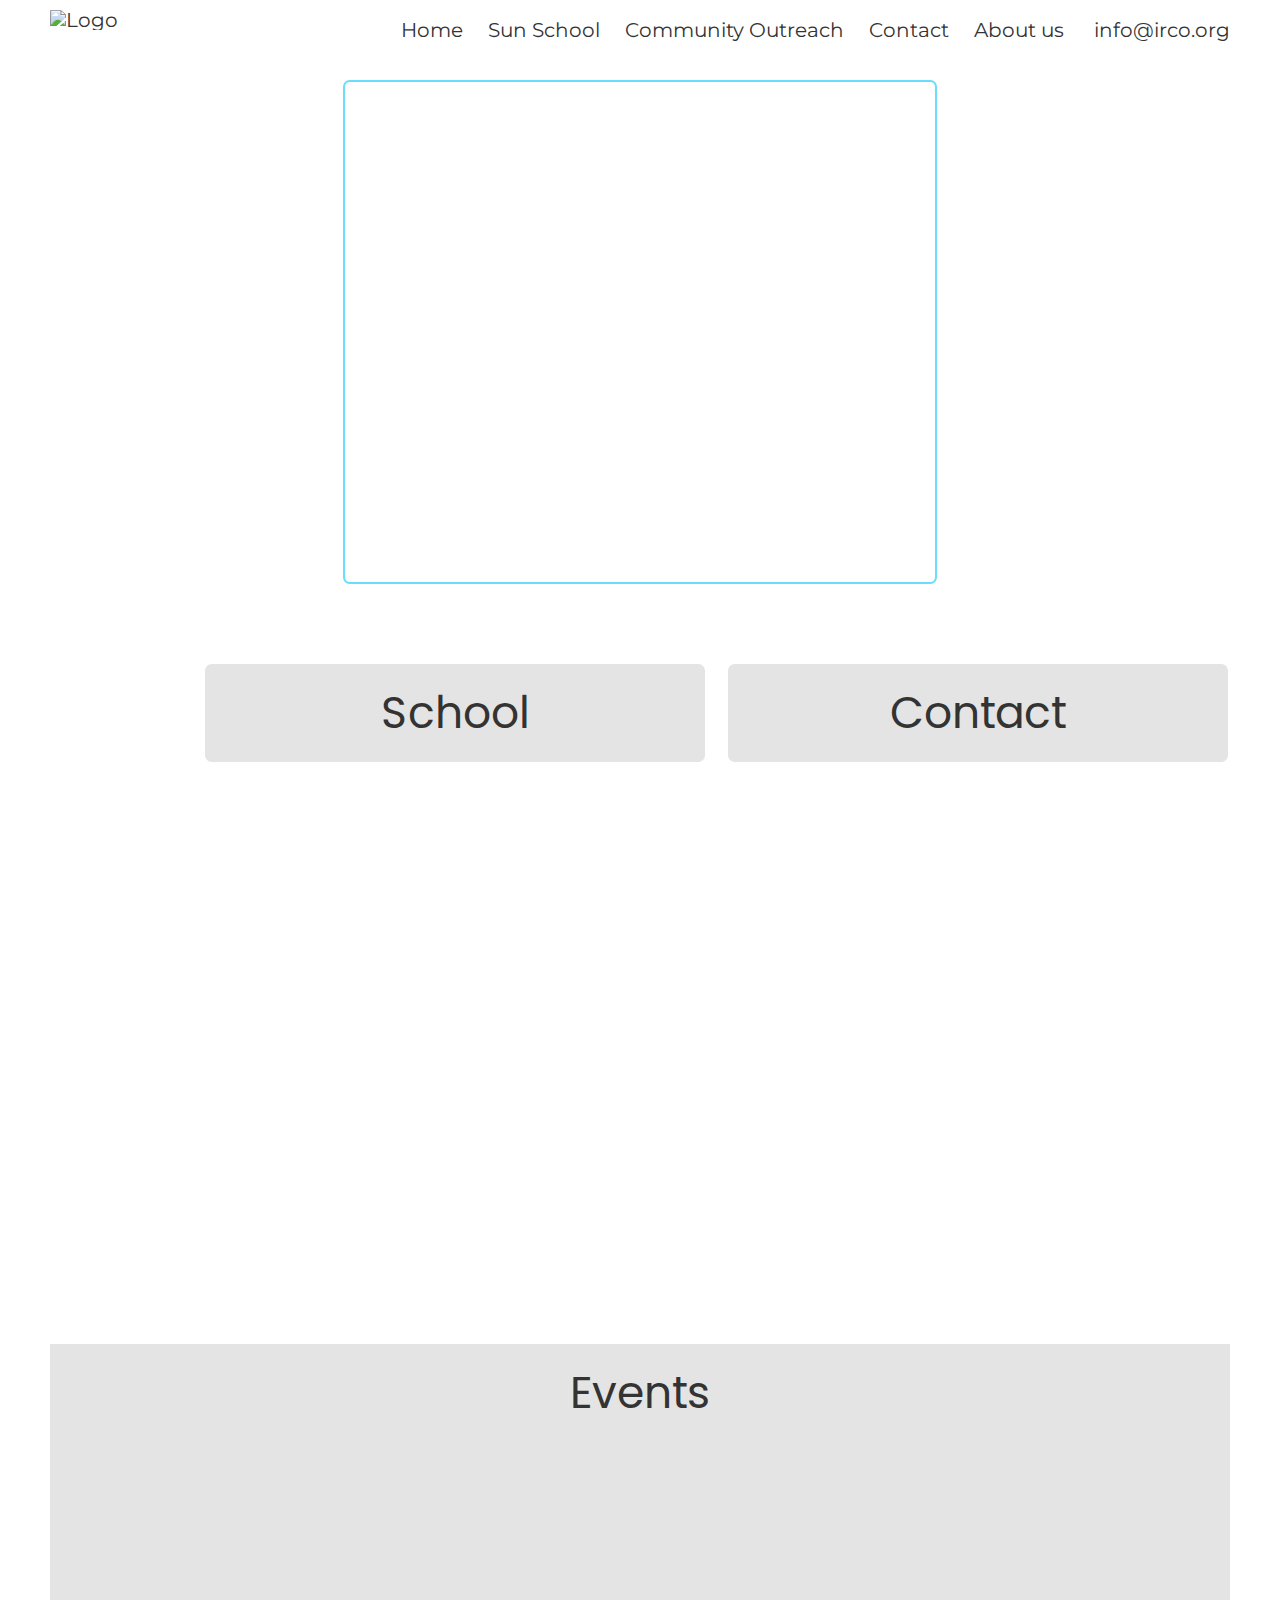
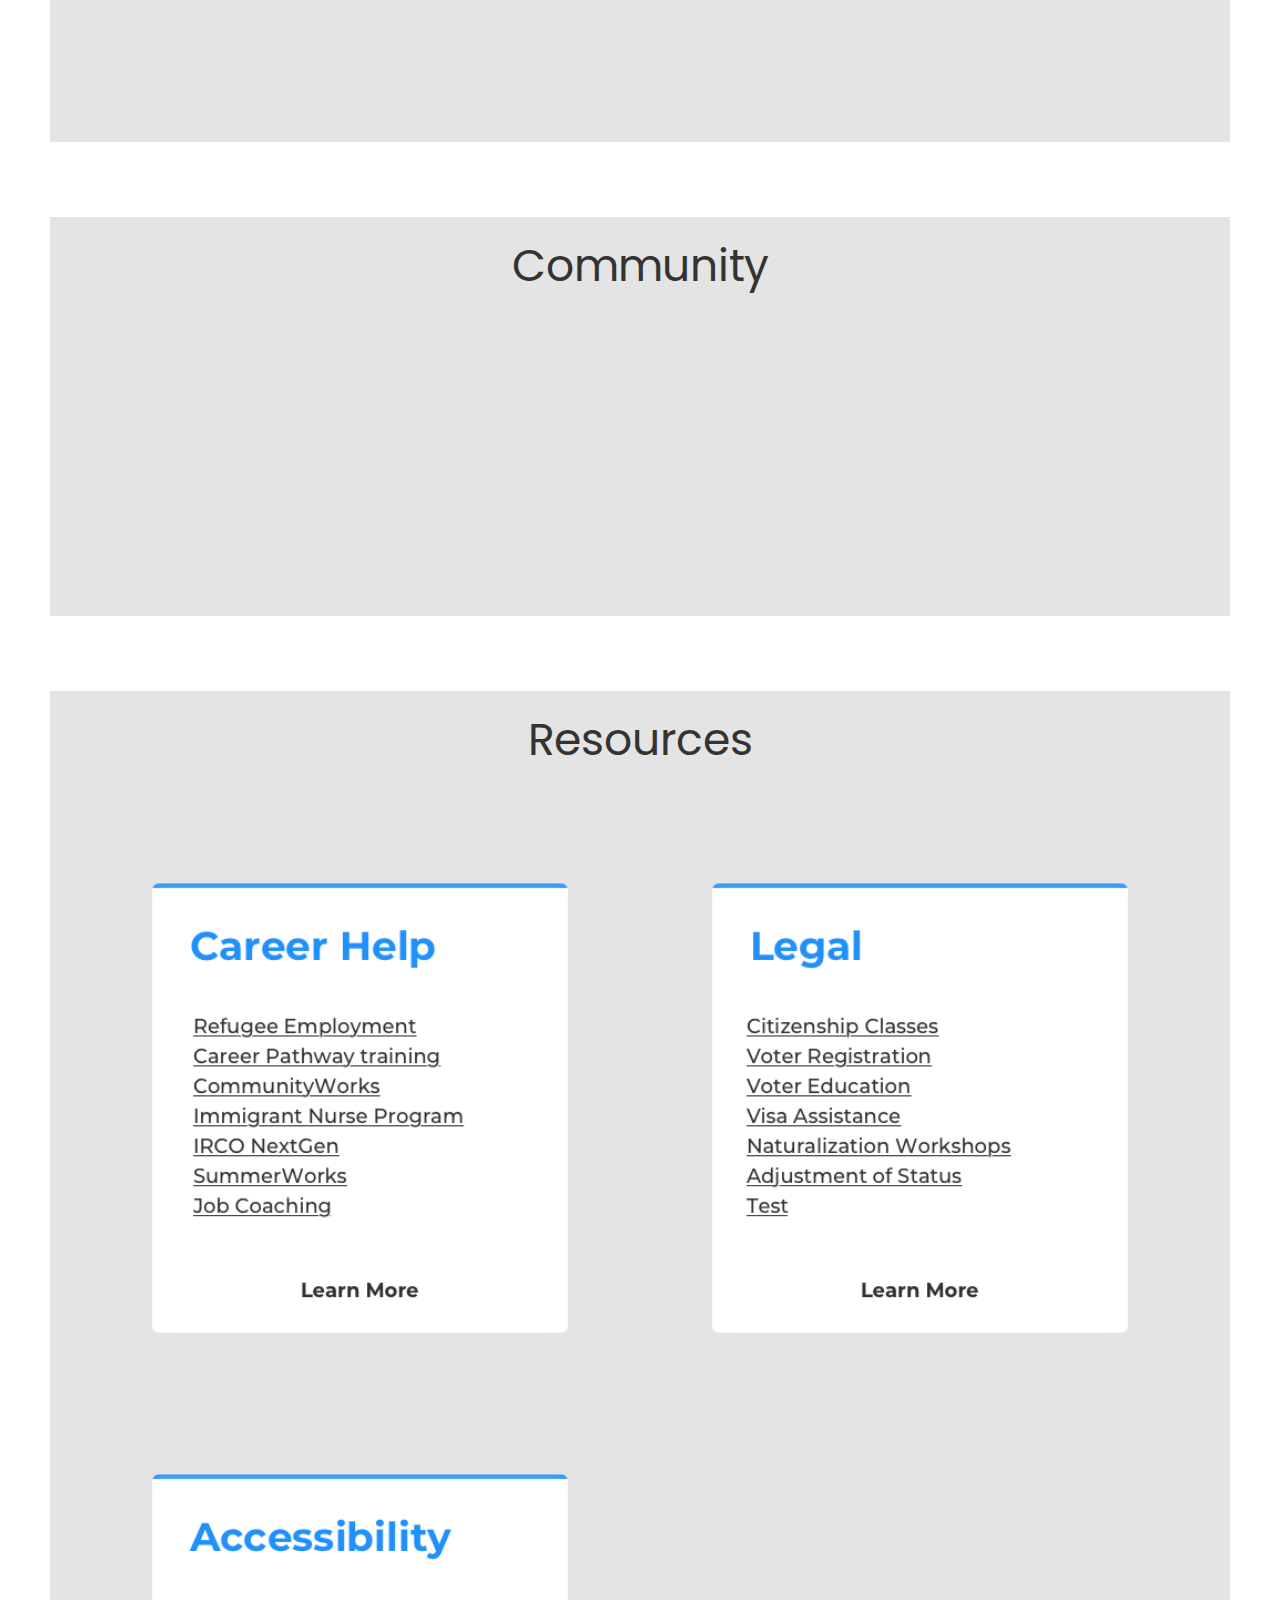
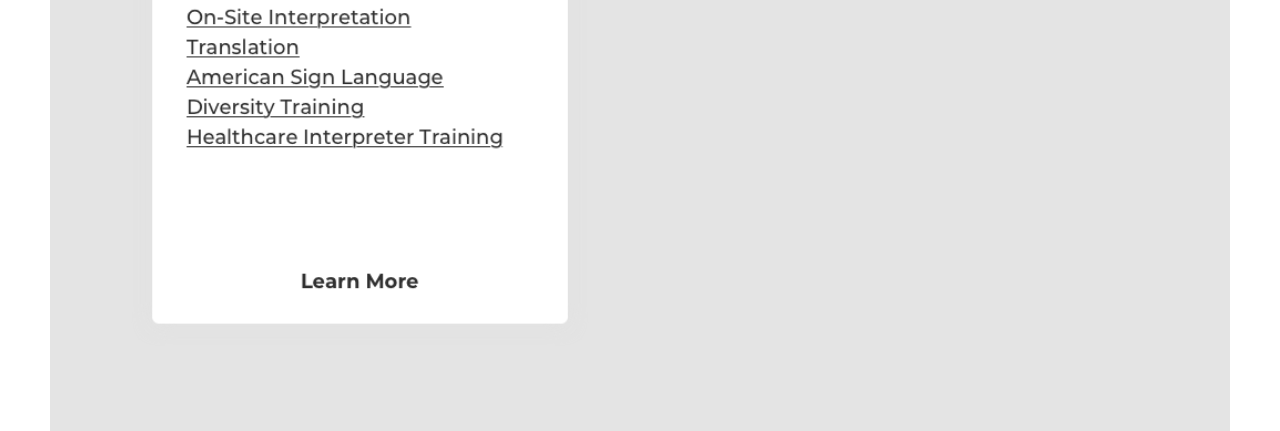
==== commit 38ed1f15: "added the pictures to map" ====
--- a/home.html
+++ b/home.html
@@ -16,6 +16,15 @@
 	<link href="Home-Page/css/styles.css" rel="stylesheet">
 	
 	<link href="Home-Page/css/styles.css" rel="stylesheet">
+	<link href="Map-Page/css/styles.css" rel="stylesheet">
+
+	<link rel="stylesheet" href="https://unpkg.com/leaflet@1.4.0/dist/leaflet.css" integrity="sha512-puBpdR0798OZvTTbP4A8Ix/l+A4dHDD0DGqYW6RQ+9jxkRFclaxxQb/SJAWZfWAkuyeQUytO7+7N4QKrDh+drA=="
+	 crossorigin="" />
+	<script src="https://unpkg.com/leaflet@1.4.0/dist/leaflet.js" integrity="sha512-QVftwZFqvtRNi0ZyCtsznlKSWOStnDORoefr1enyq5mVL4tmKB3S/EnC3rRJcxCPavG10IcrVGSmPh6Qw5lwrg=="
+	 crossorigin="">
+		// <script src="https://ajax.googleapis.com/ajax/libs/jquery/3.1.1/jquery.min.js">
+	</script>
+	</script>
 	
 </head>
 <body>
@@ -30,7 +39,7 @@
 		<ul class="main-menu" id="main-menu">
 				<li><a href="home.html">Home</a></li>
 				<li><a href="school.html">Sun School</a></li>
-				<li class="drop-down"><a href="#!">Community Outreach</i></a></li>
+				<li><a href="home.html">Community Outreach</a></li>
 				<li><a href="home.html">Contact</a></li>
 				<li><a href="home.html">About us</a></li>
 		</ul>
@@ -38,114 +47,43 @@
 	
 	<section class="map">
 	
-		
+	<div id="mapid" style="width: 700px; height: 500px;  display: block;
+  margin-left: auto;
+  margin-right: auto;
+	width: 50%; border: 2pt solid #68DDFC; border-radius:5pt; margin-top: 20px;"></div>
+
 	</section><!-- main-section -->
 	
 	<section class="school">
 			<ul class="ul-school">
-			<li class="li-school"><h2> School </h2><img class="school-img" src="../images/School-Left-Card.png" alt=""></li>
-			<li class="li-school"><h2> Contact</h1><img class="school-img" src="../images/Contact-and-Card1.png" alt=""></li>
+			<li class="li-school"><h2> School </h2><img class="school-img" src="./images/School-Left-Card.png" alt=""></li>
+			<li class="li-school"><h2> Contact</h1><img class="school-img" src="./images/Contact-and-Card1.png" alt=""></li>
 		</ul>
 </section>
 	<section class="activities">
 		<h2>Events</h2>
 		<ul class="ul-activities">
-			<li class="li-activities"><img src="../images/Events-Card-1.png" alt=""></li>
-			<li class="li-activities"><img src="../images/Events-Card-2.png" alt=""></li>
-			<li class="li-activities"><img src="../images/Events-Card-3.png" alt=""></li>
+			<li class="li-activities"><img src="./images/Events-Card-1.png" alt=""></li>
+			<li class="li-activities"><img src="./images/Events-Card-2.png" alt=""></li>
+			<li class="li-activities"><img src="./images/Events-Card-3.png" alt=""></li>
 		</ul>
 	</section>
 	<section class="community">
 		<h2>Community</h2>
 			<ul class="ul-community">
-				<li class="li-community"><img src="../images/Community-Card-1.png" alt=""></li>
-				<li class="li-community"><img src="../images/Community-Card-2.png" alt=""></li>
-				<li class="li-community"><img src="../images/Community-Card-3.png" alt=""></li>
+				<li class="li-community"><img src="./images/Community-Card-1.png" alt=""></li>
+				<li class="li-community"><img src="./images/Community-Card-2.png" alt=""></li>
+				<li class="li-community"><img src="./images/Community-Card-3.png" alt=""></li>
 			</ul>
 		</section>
 	<section class="resources">
 				<h2>Resources</h2>
 				<ul class="ul-resources">
-					<li class="li-resources"><img src="../images/Resources-1.png" alt=""></li>
-					<li class="li-resources"><img src="../images/Resources-2.png" alt=""></li>
-					<li class="li-resources"><img src="../images/Resources-3.png" alt=""></li>
+					<li class="li-resources"><img src="./images/Resources-1.png" alt=""></li>
+					<li class="li-resources"><img src="./images/Resources-2.png" alt=""></li>
+					<li class="li-resources"><img src="./images/Resources-3.png" alt=""></li>
 				</ul>
 	</section>
-
-	<style scoped>
-	h2 {
-		padding: 25px;
-		/* margin-top: 75px; */
-		text-align: center;
-		background-color: #e4e4e4;
-		border-radius: 5pt;
-	}
-	.community {
-		margin-top: 75px;
-		background-color: #e4e4e4;
-	}
-	.ul-community {
-		display: grid;
-		grid-template-columns: repeat(auto-fit, minmax(400px, 1fr));
-			list-style-type: none;
-			font-family: 'Montserrat', sans-serif;
-			padding: 30px;
-	}
-.li-community {
-	padding: 50px;
-}
-/* img {
-	height: 300px;
-	width: 350px;
-} */
-	.activities {
-		margin-top: 75px;
-		background-color: #e4e4e4;
-	}
-.ul-activities {
-		display: grid;
-		grid-template-columns: repeat(auto-fit, minmax(400px, 1fr));
-			list-style-type: none;
-			font-family: 'Montserrat', sans-serif;
-			padding: 30px;
-	}
-.li-activities {
-	padding: 50px;
-}
-.school {
-padding: 100;
-margin-left: 75px;
-margin-bottom: 100px;
-
-}
-.ul-school {
-		display: grid;
-		grid-template-columns: repeat(auto-fit, minmax(400px, 1fr));
-			list-style-type: none;
-			font-family: 'Montserrat', sans-serif;
-			padding: 30px;
-}
-
-.li-school {
-	height: 500px;
-	width: 500px;
-	padding: 50px;
-}
-.resources {
-	margin-top: 75px;
-	background-color: #e4e4e4;
-	}
-.ul-resources {
-	display: grid;
-		grid-template-columns: repeat(auto-fit, minmax(400px, 1fr));
-			list-style-type: none;
-			font-family: 'Montserrat', sans-serif;
-			padding: 30px;
-}
-.li-resources{
-	padding: 50px;
-}
-	</style>
 	<footer>
 		<p class="copyright">
 			<!-- Link back to Colorlib can't be removed. Template is licensed under CC BY 3.0. -->
@@ -153,7 +91,6 @@
 <!-- Link back to Colorlib can't be removed. Template is licensed under CC BY 3.0. -->
 		</p>
 
-		
 		<ul class="social-icons">
 			<li><a href="#"><i class="ion-social-facebook-outline"></i></a></li>
 			<li><a href="#"><i class="ion-social-twitter-outline"></i></a></li>
@@ -171,4 +108,176 @@
 	<script src="common-js/scripts.js"></script>
 	
 </body>
-</html>+</html>
+<script>
+		
+		var mymap = L.map('mapid').setView([45.5122, -122.6587], 10);
+
+L.tileLayer('https://api.tiles.mapbox.com/v4/{id}/{z}/{x}/{y}.png?access_token=pk.eyJ1IjoibWFwYm94IiwiYSI6ImNpejY4NXVycTA2emYycXBndHRqcmZ3N3gifQ.rJcFIG214AriISLbB6B5aw', {
+	maxZoom: 18,
+	attribution: 'Map data &copy; <a href="https://www.openstreetmap.org/">OpenStreetMap</a> contributors, ' +
+		'<a href="https://creativecommons.org/licenses/by-sa/2.0/">CC-BY-SA</a>, ' +
+		'Imagery © <a href="https://www.mapbox.com/">Mapbox</a>',
+	id: 'mapbox.streets'
+}).addTo(mymap);
+
+var mapFeatures = [{
+"type": "Feature",
+"properties": {
+		"name": "Rigler Elementary",
+		"img":"riglerelem.png",
+		"show_on_map":true
+ },
+ "geometry": {
+		"type": "Point",
+		"coordinates": [-122.6105059,45.5564529,]} },
+	{ 
+		"type": "Feature",
+		"properties": {
+			"name": "Immigrant and Refugee Community Organization",
+			"address":"8040 NE Sandy Blvd, Portland, OR 97213",
+			"phone":"503-235-9396",
+			"hours":"8-5",
+			"img":"./images/IRCO.png",
+			"show_on_map":true
+		},
+		"geometry": {
+			"type": "Point",
+			"coordinates":[-122.5821823,45.5516956,]},	
+		},
+		 { 
+			 "type": "Feature", 
+			 "properties": { 
+				 "name": "Earl Boyles Elementary School", 
+				 "address":"10822 S.E. Bush Street, Portland, OR 97266", 
+				 "phone":"503-256-6554", 
+				 "hours":"8-5", 
+				 "img":"./images/earlboyeselem.png",
+				 "show_on_map":true }, 
+				 "geometry": { 
+					 "type": "Point", 
+					 "coordinates":[-122.551952,45.494709,]
+					 }
+		},
+			{ "type": "Feature", 
+		 "properties": { 
+			 "name": "George Middle School", 
+			 "address":"10000 North Burr Avenue, Portland, OR 97203", 
+			 "phone":"503-916-6262", 
+			 "hours":"8-5", 
+			 "img":"./images/georgemiddlescool.png",
+			 "show_on_map":true }, 
+			 "geometry": { "type": "Point",
+				"coordinates":[-122.736689,45.596308,]
+			 }
+		},
+		 { "type": "Feature", 
+		 "properties": { "name": "Gilbert Heights Elementary School", 
+		 "address":"12839 S.E. Holgate Boulevard, Portland, OR 97236",
+		"phone":"503-256-6502", 
+		"hours":"8-5", 
+		"img":"./images/gilbertheights.png",
+		"show_on_map":true }, 
+		"geometry": { "type": "Point", 
+		"coordinates":[-122.531794,45.490621,]
+		} 
+		},
+		 { "type": "Feature", 
+		 "properties": { 
+			 "name": "Gilbert Park Elementary School", 
+			 "address":"13132 S.E. Ramona Street, Portland, OR 97236", 
+			 "phone":"503-256-6531", 
+			 "hours":"8-5", 
+			 "img":"./images/gilbertparkelem.png",
+			 "show_on_map":true }, 
+			 "geometry": { "type": "Point", 
+			 "coordinates":[-122.52839,45.479857,]
+			 }
+		 }];
+ 
+var datapoints = L.geoJSON(mapFeatures, {
+filter: function(feature,layer) {
+	return feature.properties.show_on_map;
+},
+onEachFeature: function (feature, layer) {
+	layer.bindPopup('<h1 onclick="myFunction()">'+feature.properties.name+'</h1><p>Address: '+feature.properties.address+'</p><p>Phone: '+feature.properties.phone+'</p><p><img height="72" width="72" src=images\\'+feature.properties.img+'></p>');
+}
+}).addTo(mymap);
+</script>
+<script src="src/index.ts">
+
+	function myFunction() 
+	{ 
+		document.getElementById("floatpanel").innerHTML = "<h1>asdf</h1>";
+	}
+</script>
+<style scoped>
+		h2 {
+			padding: 25px;
+			text-align: center;
+			background-color: #e4e4e4;
+			border-radius: 5pt;
+		}
+		.community {
+			margin-top: 75px;
+			background-color: #e4e4e4;
+		}
+		.ul-community {
+			display: grid;
+			grid-template-columns: repeat(auto-fit, minmax(400px, 1fr));
+				list-style-type: none;
+				font-family: 'Montserrat', sans-serif;
+				padding: 30px;
+		}
+	.li-community {
+		padding: 50px;
+	}
+	
+		.activities {
+			margin-top: 75px;
+			background-color: #e4e4e4;
+		}
+	.ul-activities {
+			display: grid;
+			grid-template-columns: repeat(auto-fit, minmax(400px, 1fr));
+				list-style-type: none;
+				font-family: 'Montserrat', sans-serif;
+				padding: 30px;
+		}
+	.li-activities {
+		padding: 50px;
+	}
+	.school {
+	padding: 100;
+	margin-left: 75px;
+	margin-bottom: 100px;
+	
+	}
+	.ul-school {
+			display: grid;
+			grid-template-columns: repeat(auto-fit, minmax(400px, 1fr));
+				list-style-type: none;
+				font-family: 'Montserrat', sans-serif;
+				padding: 30px;
+	}
+	
+	.li-school {
+		height: 500px;
+		width: 500px;
+		padding: 50px;
+	}
+	.resources {
+		margin-top: 75px;
+		background-color: #e4e4e4;
+		}
+	.ul-resources {
+		display: grid;
+			grid-template-columns: repeat(auto-fit, minmax(400px, 1fr));
+				list-style-type: none;
+				font-family: 'Montserrat', sans-serif;
+				padding: 30px;
+	}
+	.li-resources{
+		padding: 50px;
+	}
+	</style>